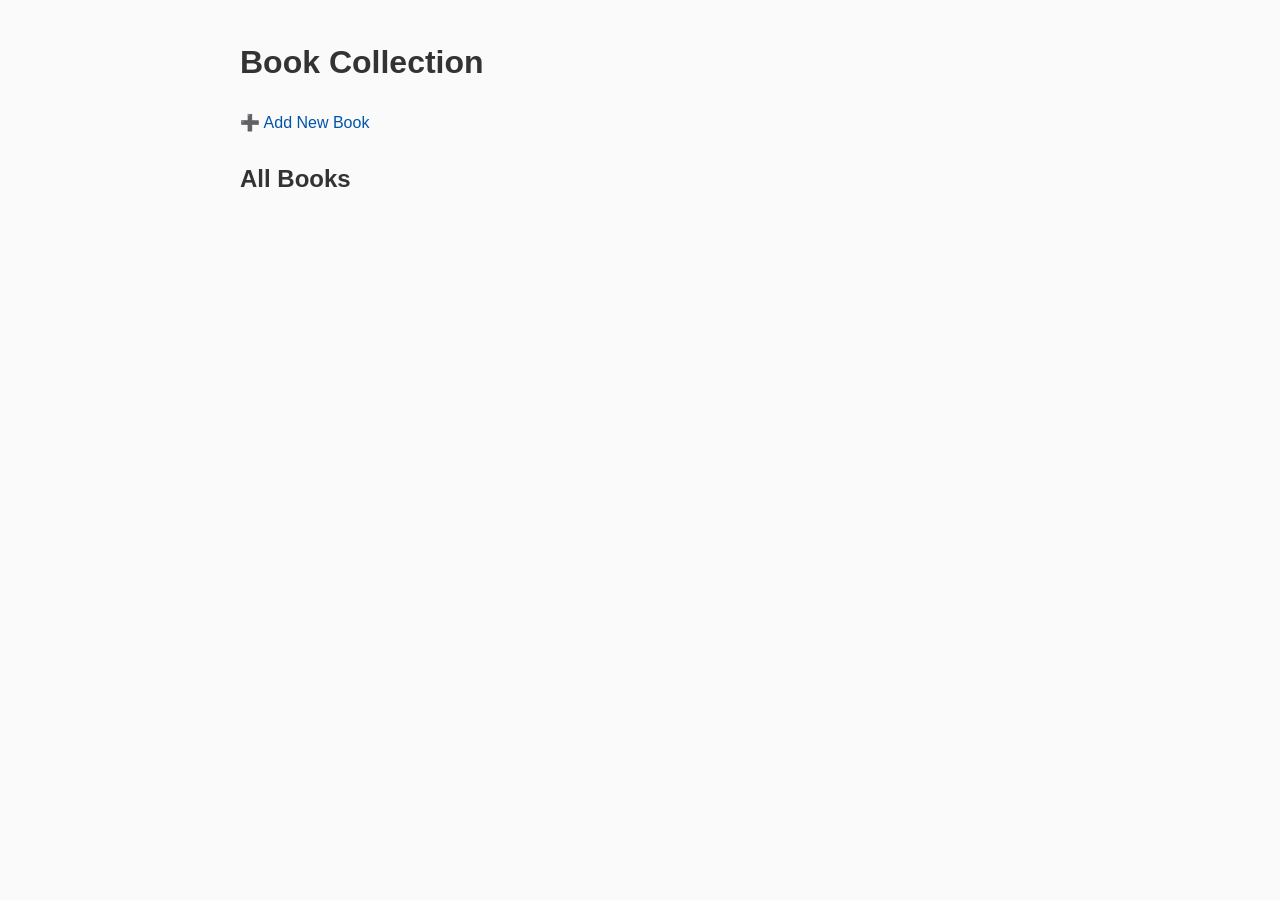
==== index.html @ a4373d6f "CRUD" ====
<!DOCTYPE html>
<html lang="en">
<head>
  <meta charset="UTF-8" />
  <meta name="viewport" content="width=device-width, initial-scale=1.0"/>
  <title>Book List</title>
  <link rel="stylesheet" href="style.css"/>
</head>
<body>
  <header>
    <h1>Book Collection</h1>
    <nav>
      <a href="create.html">➕ Add New Book</a>
    </nav>
  </header>

  <main>
    <section id="book-list">
      <h2>All Books</h2>
      <ul id="books"></ul>
    </section>
  </main>

  <script src="script.js"></script>
  <script>document.addEventListener('DOMContentLoaded', loadIndexPage);</script>

</body>
</html>
---- style.css ----
body {
    font-family: Arial, sans-serif;
    line-height: 1.6;
    max-width: 800px;
    margin: auto;
    padding: 1rem;
    background: #fafafa;
    color: #333;
  }
  
  header, nav, main, section, article {
    margin-bottom: 1.5rem;
  }
  
  nav a {
    text-decoration: none;
    color: #0055aa;
  }
  
  form {
    display: grid;
    gap: 0.8rem;
  }
  
  input, button {
    padding: 0.5rem;
    font-size: 1rem;
  }
  
  button {
    background-color: #0055aa;
    color: white;
    border: none;
    cursor: pointer;
  }
  
  button:hover {
    background-color: #003f88;
  }
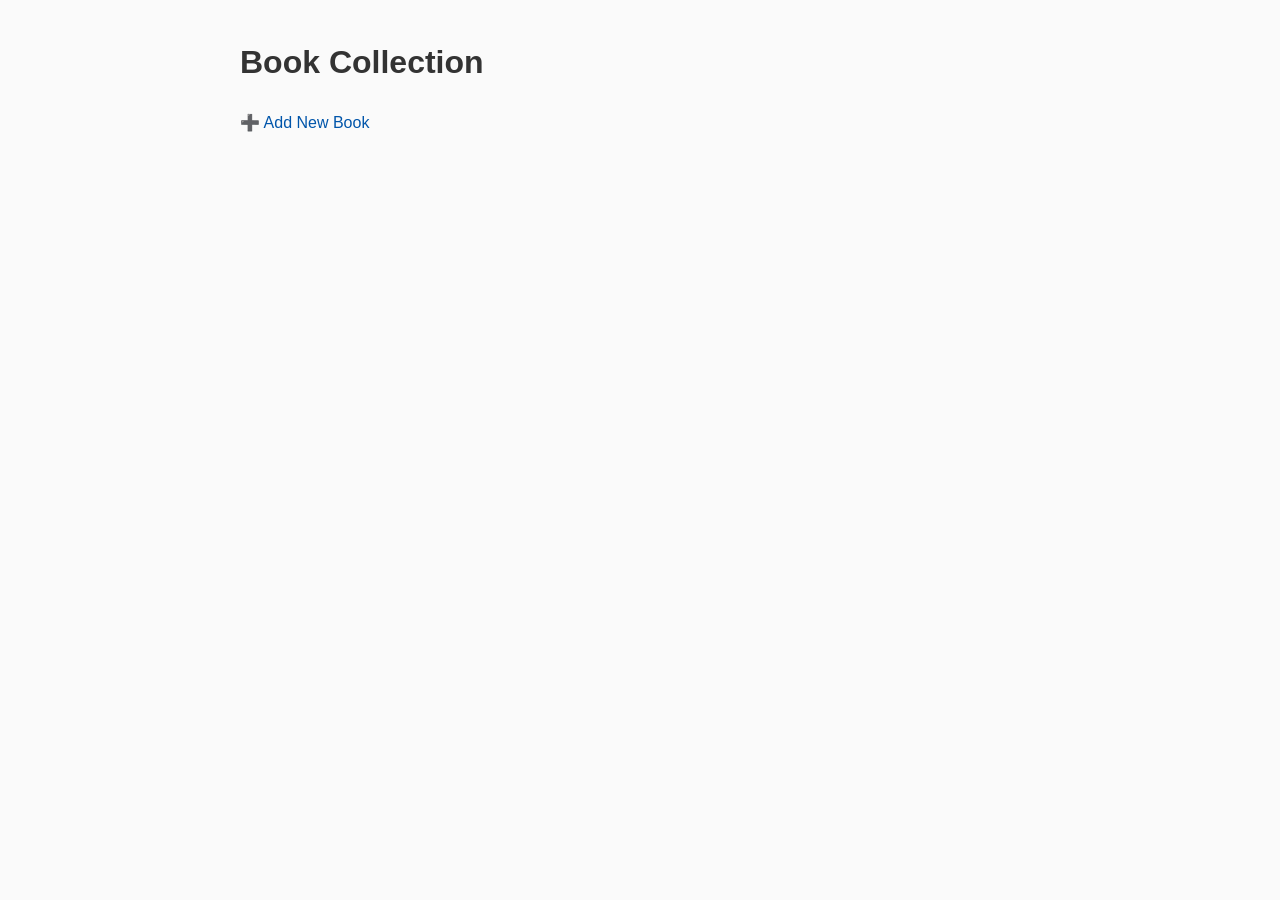
==== commit 0f92d70d: "Added edit and delete" ====
--- a/index.html
+++ b/index.html
@@ -3,8 +3,8 @@
 <head>
   <meta charset="UTF-8" />
   <meta name="viewport" content="width=device-width, initial-scale=1.0"/>
-  <title>Book List</title>
-  <link rel="stylesheet" href="style.css"/>
+  <title>Book Collection</title>
+  <link rel="stylesheet" href="style.css" />
 </head>
 <body>
   <header>
@@ -15,14 +15,10 @@
   </header>
 
   <main>
-    <section id="book-list">
-      <h2>All Books</h2>
-      <ul id="books"></ul>
-    </section>
+    <ul id="books"></ul>
   </main>
 
   <script src="script.js"></script>
   <script>document.addEventListener('DOMContentLoaded', loadIndexPage);</script>
-
 </body>
 </html>
